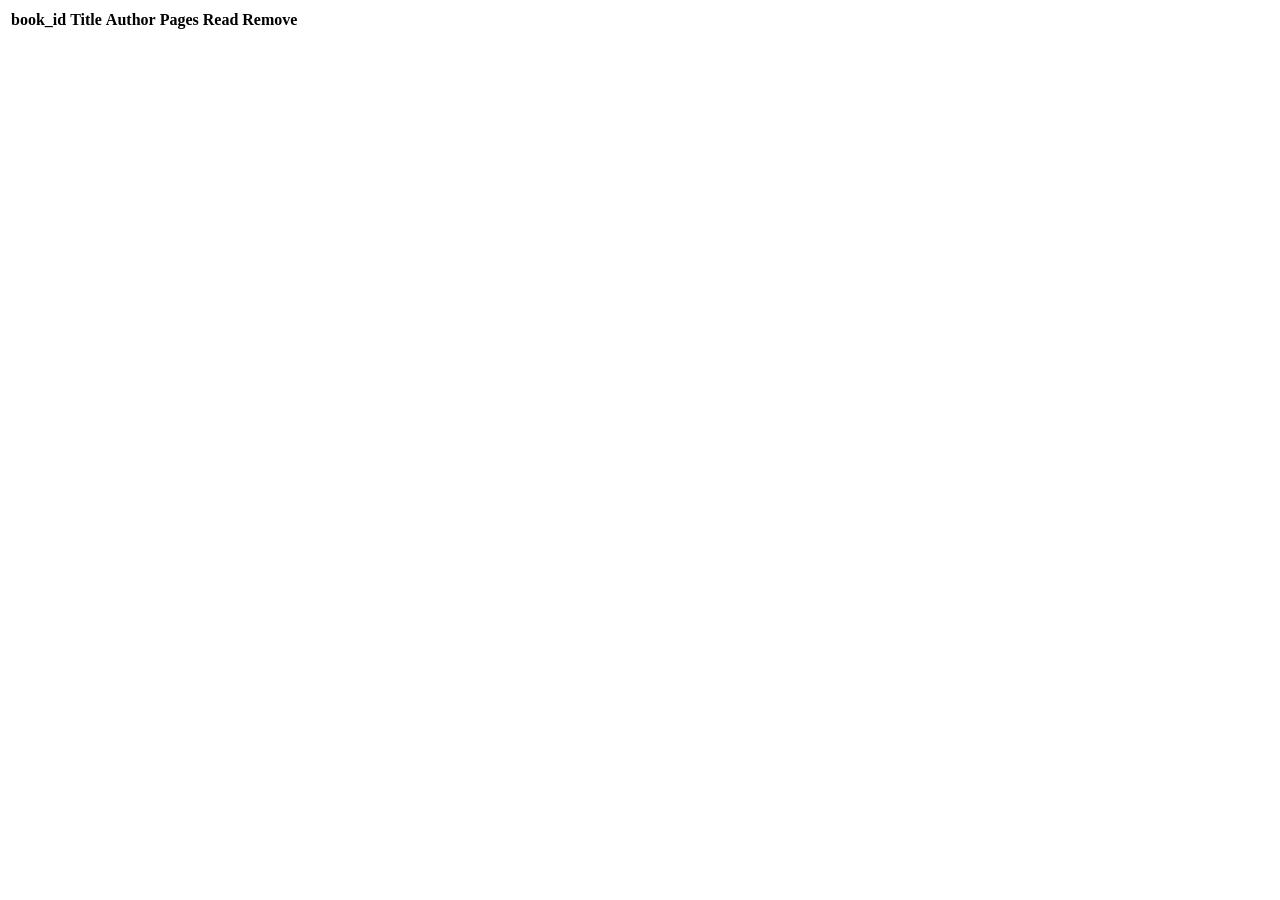
==== page.html @ fc0616d6 "day 1 initial commit" ====
<!DOCTYPE html>
<html lang="en">
<head>
    <meta charset="UTF-8">
    <meta name="viewport" content="width=device-width, initial-scale=1.0">
    <title>Library</title>
</head>
<body>
    <div>
        <table id ="bookTable">
            <thead>
                <tr>
                <th>book_id</th>
                <th>Title</th>
                <th>Author</th>
                <th>Pages</th>
                <th>Read</th>
                <th>Remove</th>
            </tr>
            </thead>
            <tbody>
    
            </tbody>
        </table>
        <script src ="Book.js"></script>
    </div>
    
</body>
</html>
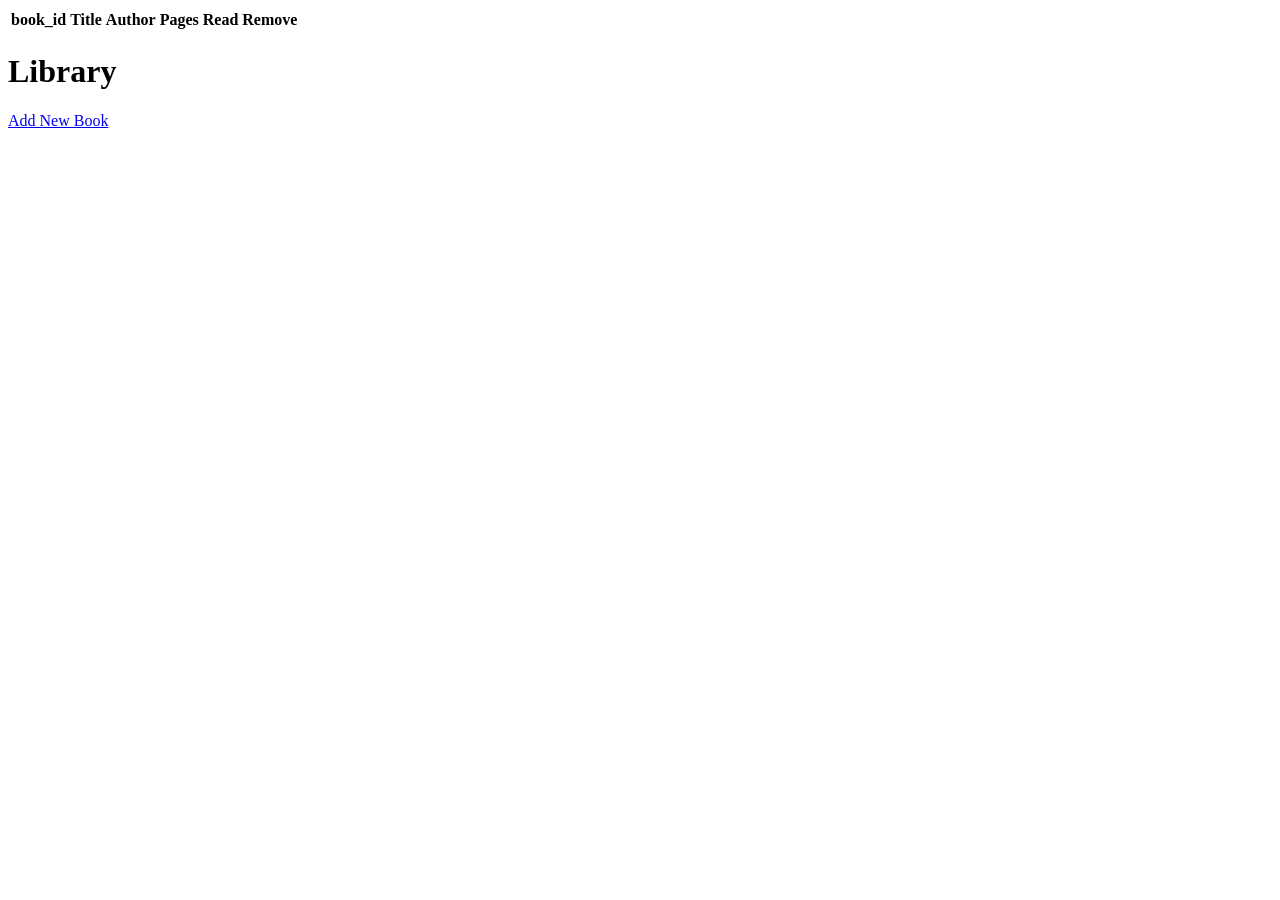
==== commit f2e2fc23: "Day 2 initial working page" ====
--- a/page.html
+++ b/page.html
@@ -19,9 +19,11 @@
             </tr>
             </thead>
             <tbody>
-    
+
             </tbody>
         </table>
+        <h1>Library</h1>
+        <a href="addBook.html">Add New Book</a>
         <script src ="Book.js"></script>
     </div>
     
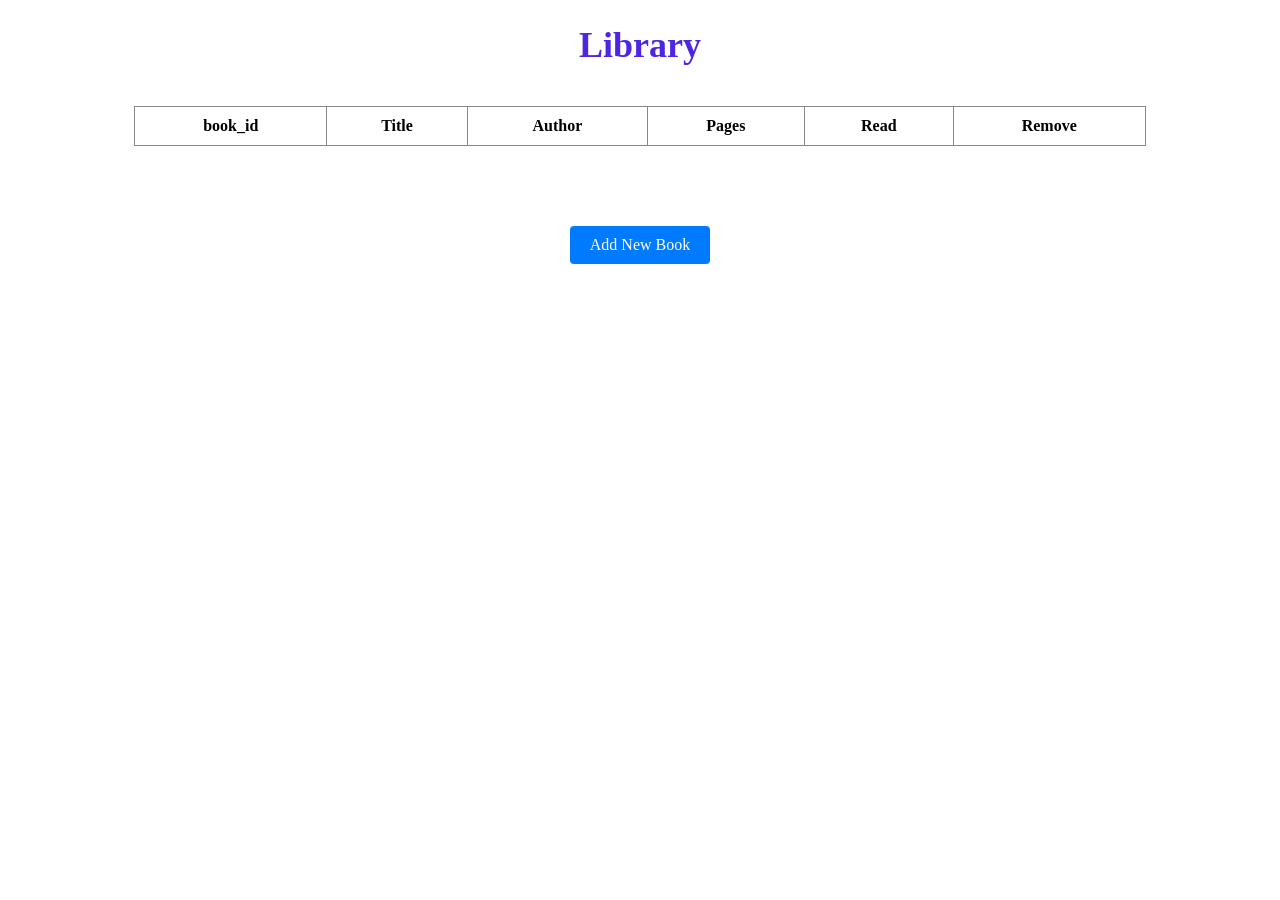
==== commit d5e1993d: "Day 3 Implement error/exception handling and add styling to pages" ====
--- a/page.html
+++ b/page.html
@@ -3,10 +3,12 @@
 <head>
     <meta charset="UTF-8">
     <meta name="viewport" content="width=device-width, initial-scale=1.0">
+    <link rel="stylesheet" href="pg.css">
     <title>Library</title>
 </head>
 <body>
     <div>
+        <h1>Library</h1>
         <table id ="bookTable">
             <thead>
                 <tr>
@@ -22,10 +24,10 @@
 
             </tbody>
         </table>
-        <h1>Library</h1>
-        <a href="addBook.html">Add New Book</a>
+    <div class="btn-div">
+        <a class="btn-link" href="addBook.html">Add New Book</a>
         <script src ="Book.js"></script>
+    </div> 
     </div>
-    
 </body>
 </html>
--- a/pg.css
+++ b/pg.css
@@ -0,0 +1,76 @@
+h1{
+    font-size: 36px;
+    font-weight: bold;
+    color: #4e25e3;
+    margin-bottom: 20px;
+    text-align: center;
+}
+table {
+    margin-left: auto;
+    margin-right: auto;
+    /* Optional: add some spacing above and below */
+    margin-top: 40px;
+    margin-bottom: 40px;
+    border-collapse: collapse;
+    width: 80%;
+}
+th,td {
+    border: 1px solid #888;
+    padding: 10px 16px;
+    text-align: center;
+}
+form {
+    margin-bottom: 15px;
+    display: flex;
+    flex-direction: column;
+    text-align: center;
+    justify-content: center;
+    width: 100%;
+    padding: 10px;
+    box-sizing: content-box;
+    background-color: #fff;
+}
+input-field {
+    width: 100%;
+    max-width: 400px;
+    padding: 10px;
+    border: 1px solid #cf4242;
+    border-radius: 4px;
+    font-size: 16px;
+    text-align: center;
+}
+button {
+    padding: 10px 20px;
+    background-color: #007bff;
+    color: #fff;
+    border: none;
+    border-radius: 4px;
+    cursor: pointer;
+    font-size: 16px;
+}
+button:hover {
+    background-color: #0056b3;
+}
+.btn-link {
+    display: inline-block;
+    padding: 10px 20px;
+    background-color: #007bff;
+    color: white !important;
+    border: none;
+    border-radius: 4px;
+    cursor: pointer;
+    font-size: 16px;
+    text-decoration: none;
+    margin-top: 40px;
+    transition: background 0.2s;
+    margin-left: auto;
+    margin-right: auto; 
+    width: fit-content;
+}
+.btn-link:hover {
+    background-color: #0056b3;
+    text-decoration: none;
+}
+div {
+        text-align: center;
+}
